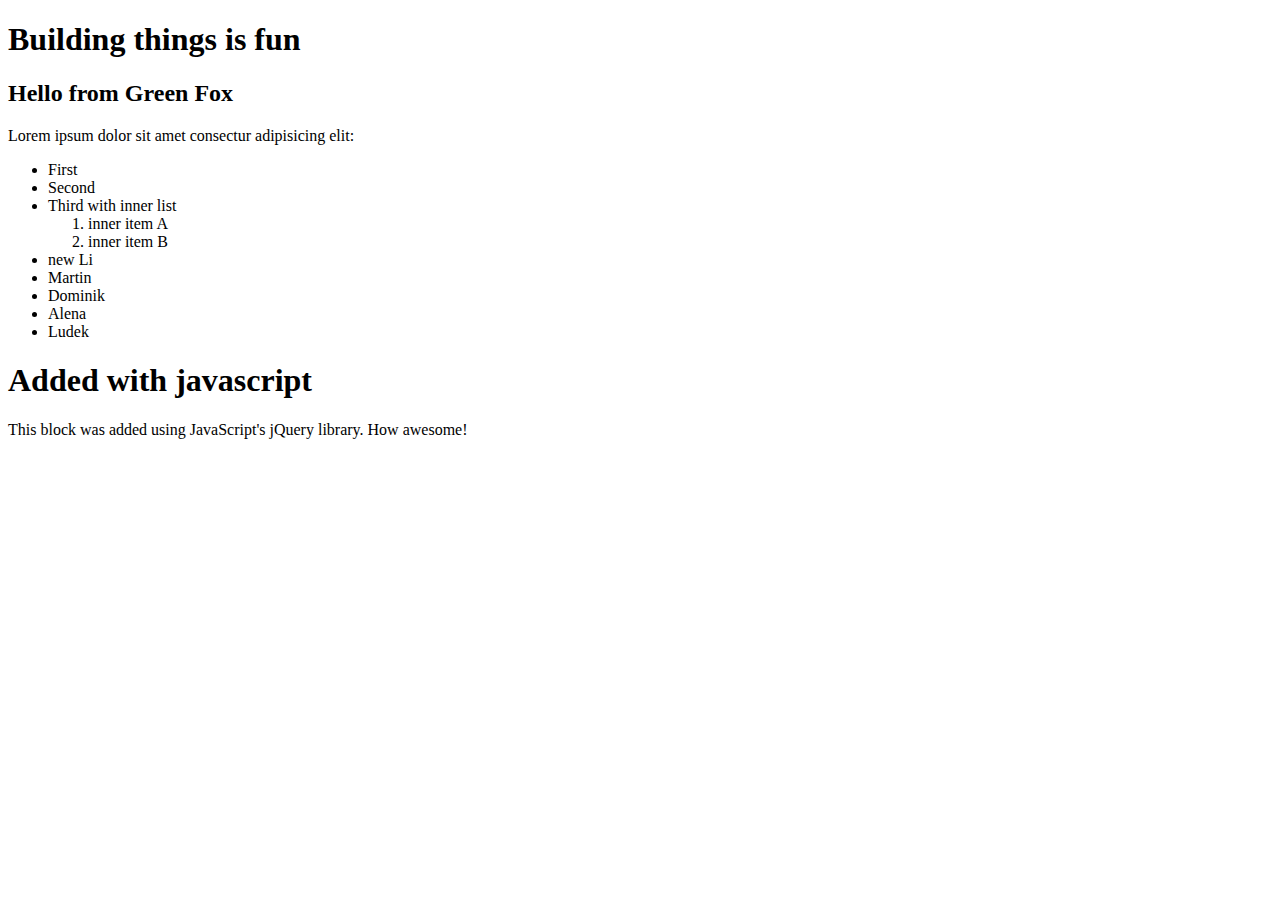
==== append.html @ 96ec66d4 "Created append" ====
<!DOCTYPE html>
<html lang="en">
<head>
    <meta charset="UTF-8">
    <meta http-equiv="X-UA-Compatible" content="IE=edge">
    <meta name="viewport" content="width=device-width, initial-scale=1.0">
    <title>Append</title>
    <link rel="stylesheet" href="append.js">
</head>
<body>
    
<main>
    <h1>Building things is fun</h1>
    <h2>Hello from Green Fox</h2>
    <p>Lorem ipsum dolor sit amet consectur adipisicing elit:</p>
    <ul>
      <li class="boldList">First</li>
      <li class="boldList">Second</li>
      <li class="underlined">Third with inner list</li>
        <ol>
          <li class="olA">inner item A</li>
          <li class="olB">inner item B</li>
        </ol>
    </ul>
  </main>


  <script src="https://ajax.googleapis.com/ajax/libs/jquery/3.3.1/jquery.min.js"></script>
  <script src="append.js"></script>

</body>
</html>
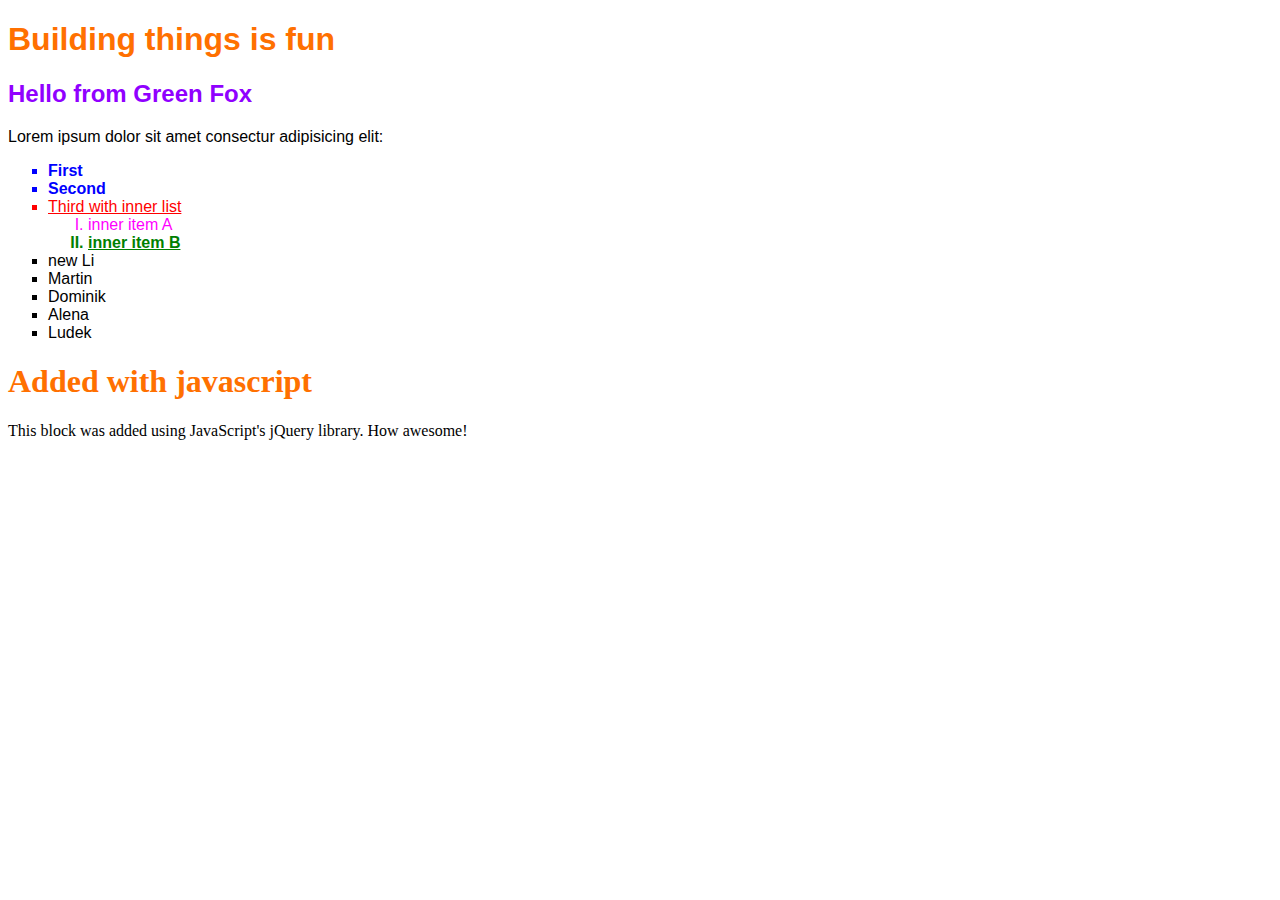
==== commit 67d7fdd1: "created |events" ====
--- a/append.html
+++ b/append.html
@@ -5,7 +5,7 @@
     <meta http-equiv="X-UA-Compatible" content="IE=edge">
     <meta name="viewport" content="width=device-width, initial-scale=1.0">
     <title>Append</title>
-    <link rel="stylesheet" href="append.js">
+    <link rel="stylesheet" href="append.css">
 </head>
 <body>
     
@@ -31,3 +31,5 @@
 </body>
 </html>
 
+
+
--- a/append.css
+++ b/append.css
@@ -0,0 +1,40 @@
+main {
+    font-family: 'Open Sans', sans-serif;
+  }
+  
+  h1 {
+    color: #FF7000;
+  }
+  
+  h2 {
+    color: #9000FF;
+  }
+  
+  ul{
+    list-style-type: square;
+  }
+  
+  ol {
+    list-style-type: upper-roman;
+  }
+  
+  .boldList {
+    color: blue;
+    font-weight: bold;
+  }
+  
+  .underlined {
+    color: red;
+    text-decoration: underline;  
+  }
+  
+  .olA {
+    color: magenta;
+  }
+  
+  .olB {
+    color: green;
+    font-weight: bolder;
+    text-decoration: underline;
+    
+  }